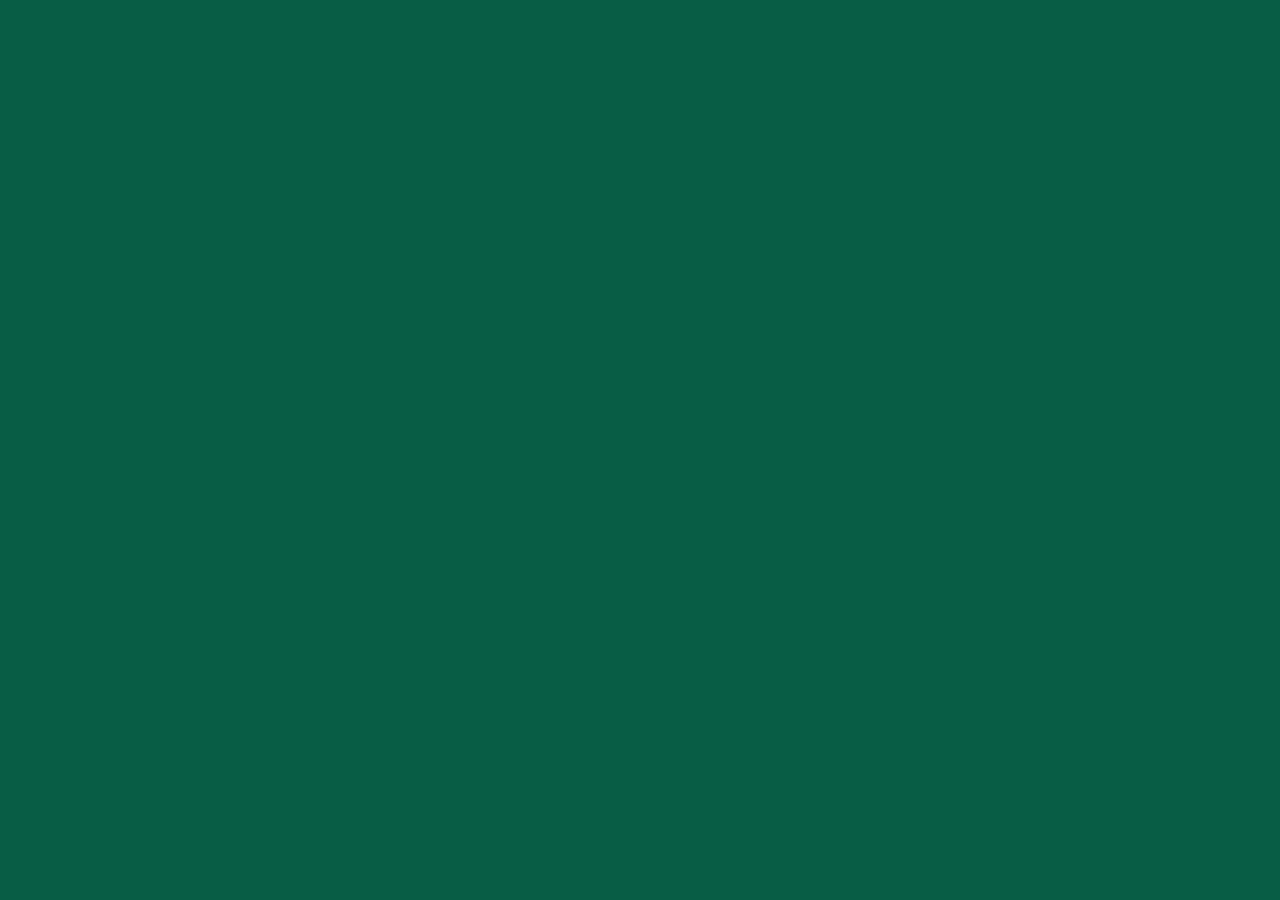
==== gallery.html @ 25860b72 "new pages" ====
<!DOCTYPE html>
<html>
<head>
	<title>Gallery</title>
	<link rel="shortcut icon" type="image/x-icon" href="https://wren-nest.github.io/here-be-dragons/images/favicon.ico">
	<meta charset="utf-8">
	<meta name="viewport" content="width=device-width, initial-scale=1.0"> 
	<link href="https://wren-nest.github.io/here-be-dragons/style.css" rel="stylesheet" type="text/css">
</head>

	
<body>

</body>
</html>
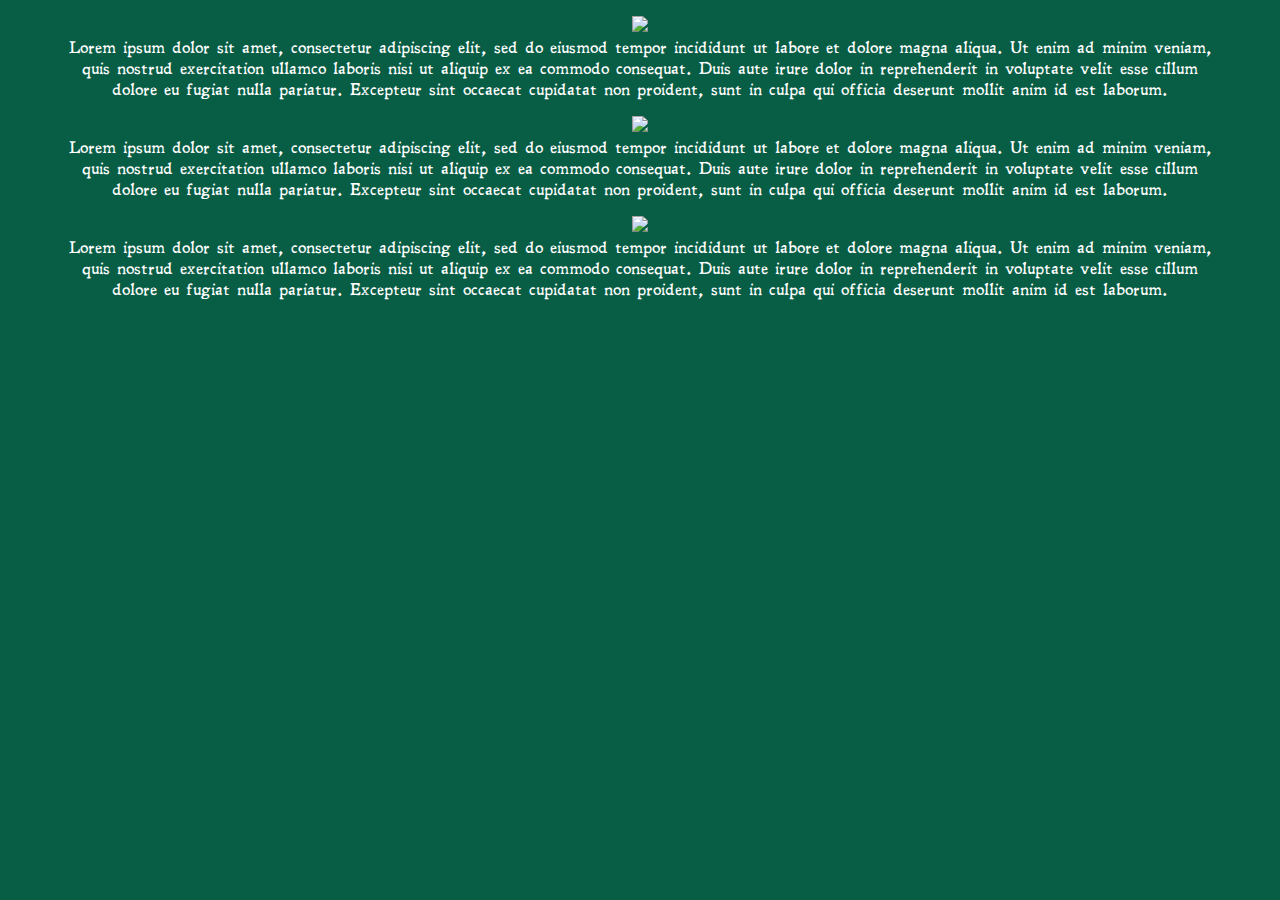
==== commit 60119613: "adding gallery" ====
--- a/gallery.html
+++ b/gallery.html
@@ -11,5 +11,17 @@
 	
 <body>
 
+    <p><img src="https://wren-nest.github.io/here-be-dragons/images/SOL.png"><br>
+		Lorem ipsum dolor sit amet, consectetur adipiscing elit, sed do eiusmod tempor incididunt ut labore et dolore magna aliqua. Ut enim ad minim veniam, quis nostrud exercitation ullamco laboris nisi ut aliquip ex ea commodo consequat. Duis aute irure dolor in reprehenderit in voluptate velit esse cillum dolore eu fugiat nulla pariatur. Excepteur sint occaecat cupidatat non proident, sunt in culpa qui officia deserunt mollit anim id est laborum.
+	</p>
+
+    <p><img src="https://wren-nest.github.io/here-be-dragons/images/nav-images.png"><br>
+		Lorem ipsum dolor sit amet, consectetur adipiscing elit, sed do eiusmod tempor incididunt ut labore et dolore magna aliqua. Ut enim ad minim veniam, quis nostrud exercitation ullamco laboris nisi ut aliquip ex ea commodo consequat. Duis aute irure dolor in reprehenderit in voluptate velit esse cillum dolore eu fugiat nulla pariatur. Excepteur sint occaecat cupidatat non proident, sunt in culpa qui officia deserunt mollit anim id est laborum.
+	</p>
+
+    <p><img src="https://wren-nest.github.io/here-be-dragons/images/fern-times.png"><br>
+		Lorem ipsum dolor sit amet, consectetur adipiscing elit, sed do eiusmod tempor incididunt ut labore et dolore magna aliqua. Ut enim ad minim veniam, quis nostrud exercitation ullamco laboris nisi ut aliquip ex ea commodo consequat. Duis aute irure dolor in reprehenderit in voluptate velit esse cillum dolore eu fugiat nulla pariatur. Excepteur sint occaecat cupidatat non proident, sunt in culpa qui officia deserunt mollit anim id est laborum.
+	</p>
+
 </body>
 </html>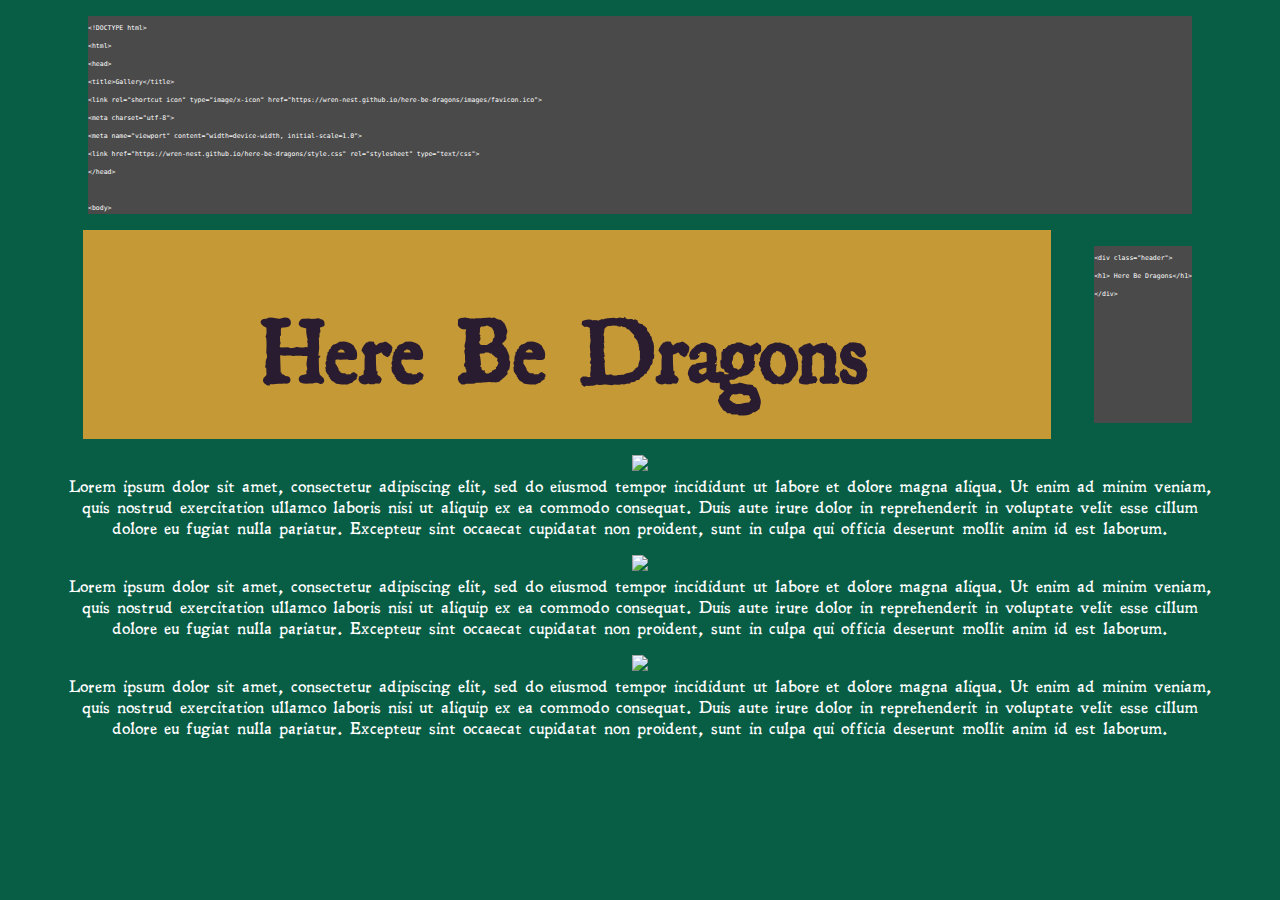
==== commit 807e8d78: "formatting update" ====
--- a/gallery.html
+++ b/gallery.html
@@ -10,6 +10,31 @@
 
 	
 <body>
+    <div class="code"><code>
+		&lt;!DOCTYPE html&gt;<br>
+		&lt;html&gt;<br>
+		&lt;head&gt;<br>
+		&lt;title&gt;Gallery&lt;/title&gt;<br>
+		&lt;link rel="shortcut icon" type="image/x-icon" href="https://wren-nest.github.io/here-be-dragons/images/favicon.ico"&gt;<br>
+		&lt;meta charset="utf-8"&gt;<br>
+		&lt;meta name="viewport" content="width=device-width, initial-scale=1.0"&gt; <br>
+		&lt;link href="https://wren-nest.github.io/here-be-dragons/style.css" rel="stylesheet" type="text/css"&gt;<br>
+		&lt;/head&gt;<br><br>
+
+		&lt;body&gt;
+	</code></div>
+
+	<header><div class="flex-container">
+		<div class="header">
+			<h1>Here Be Dragons</h1>
+		</div>
+
+		<div class="code"><code>
+			&lt;div class="header"&gt; <br>
+			&lt;h1&gt; Here Be Dragons&lt;/h1&gt; <br>
+			&lt;/div&gt; 
+		</code></div>
+	</div></header>
 
     <p><img src="https://wren-nest.github.io/here-be-dragons/images/SOL.png"><br>
 		Lorem ipsum dolor sit amet, consectetur adipiscing elit, sed do eiusmod tempor incididunt ut labore et dolore magna aliqua. Ut enim ad minim veniam, quis nostrud exercitation ullamco laboris nisi ut aliquip ex ea commodo consequat. Duis aute irure dolor in reprehenderit in voluptate velit esse cillum dolore eu fugiat nulla pariatur. Excepteur sint occaecat cupidatat non proident, sunt in culpa qui officia deserunt mollit anim id est laborum.
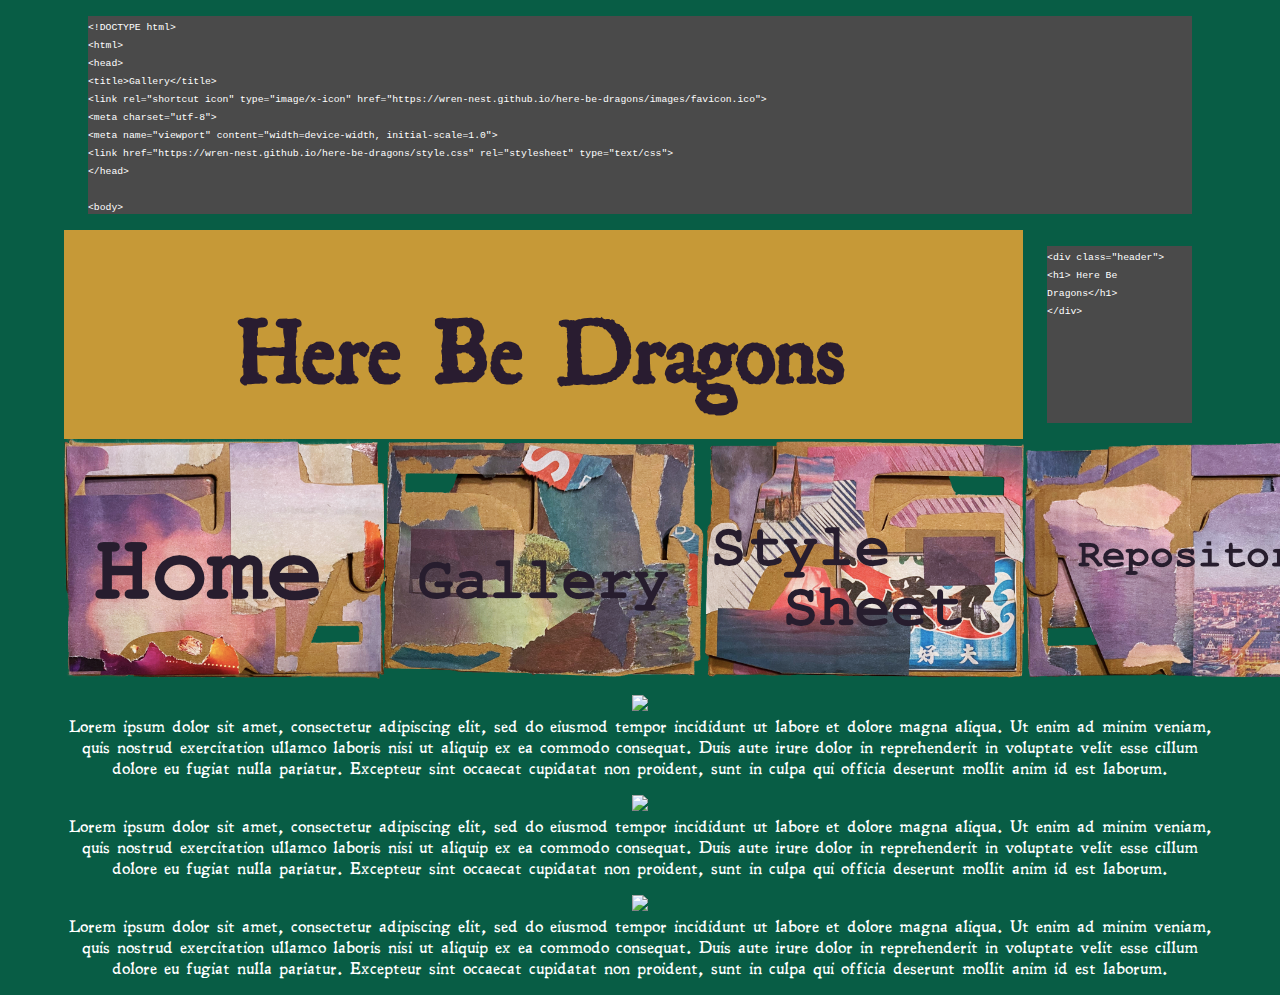
==== commit 6830e213: "image sizing" ====
--- a/gallery.html
+++ b/gallery.html
@@ -36,6 +36,13 @@
 		</code></div>
 	</div></header>
 
+    <nav><div class="flex-container">
+		<a href="https://wren-nest.github.io/here-be-dragons/"><div id="home"></div></a>
+		<a href="https://wren-nest.github.io/here-be-dragons/gallery.html"><div id="gallery"></div></a>
+		<a href="https://wren-nest.github.io/here-be-dragons/style-sheet.html"><div id="style-sheet"></div></a>
+		<a href="https://github.com/wren-nest/here-be-dragons"><div id="repository"></div></a>
+	</div></nav>
+
     <p><img src="https://wren-nest.github.io/here-be-dragons/images/SOL.png"><br>
 		Lorem ipsum dolor sit amet, consectetur adipiscing elit, sed do eiusmod tempor incididunt ut labore et dolore magna aliqua. Ut enim ad minim veniam, quis nostrud exercitation ullamco laboris nisi ut aliquip ex ea commodo consequat. Duis aute irure dolor in reprehenderit in voluptate velit esse cillum dolore eu fugiat nulla pariatur. Excepteur sint occaecat cupidatat non proident, sunt in culpa qui officia deserunt mollit anim id est laborum.
 	</p>
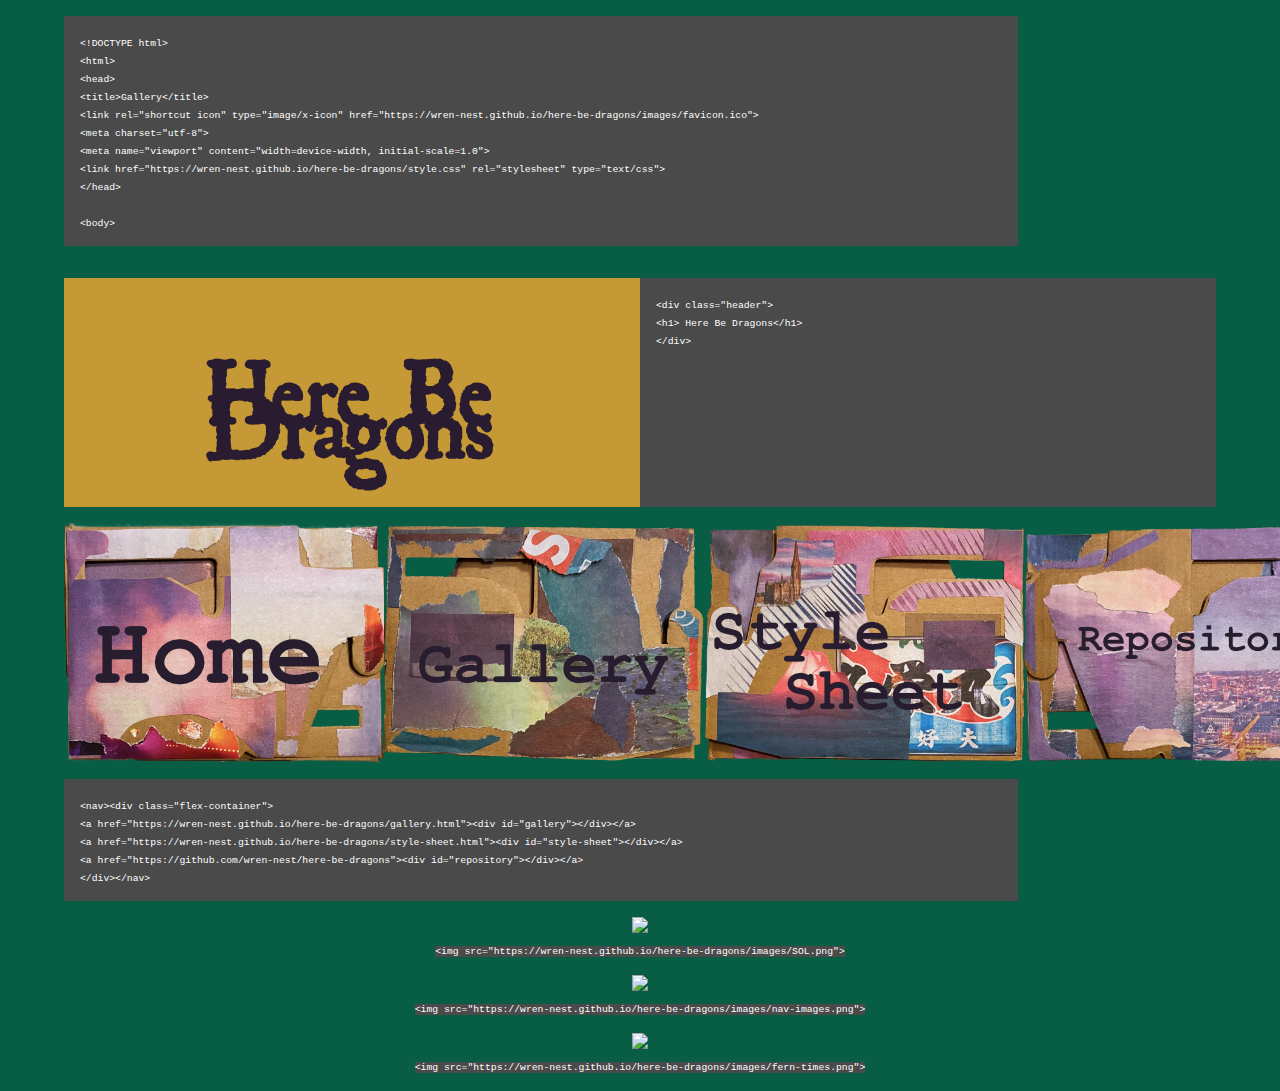
==== commit c8e7309b: "final updates" ====
--- a/gallery.html
+++ b/gallery.html
@@ -42,18 +42,23 @@
 		<a href="https://wren-nest.github.io/here-be-dragons/style-sheet.html"><div id="style-sheet"></div></a>
 		<a href="https://github.com/wren-nest/here-be-dragons"><div id="repository"></div></a>
 	</div></nav>
+    <div class="code"><code>
+		&lt;nav&gt;&lt;div class="flex-container"&gt;<br>
+		&lt;a href="https://wren-nest.github.io/here-be-dragons/gallery.html"&gt;&lt;div id="gallery"&gt;&lt;/div&gt;&lt;/a&gt;<br>
+		&lt;a href="https://wren-nest.github.io/here-be-dragons/style-sheet.html"&gt;&lt;div id="style-sheet"&gt;&lt;/div&gt;&lt;/a&gt;<br>
+		&lt;a href="https://github.com/wren-nest/here-be-dragons"&gt;&lt;div id="repository"&gt;&lt;/div&gt;&lt;/a&gt;<br>
+		&lt;/div&gt;&lt;/nav&gt;
+	</code></div>
 
     <p><img src="https://wren-nest.github.io/here-be-dragons/images/SOL.png"><br>
-		Lorem ipsum dolor sit amet, consectetur adipiscing elit, sed do eiusmod tempor incididunt ut labore et dolore magna aliqua. Ut enim ad minim veniam, quis nostrud exercitation ullamco laboris nisi ut aliquip ex ea commodo consequat. Duis aute irure dolor in reprehenderit in voluptate velit esse cillum dolore eu fugiat nulla pariatur. Excepteur sint occaecat cupidatat non proident, sunt in culpa qui officia deserunt mollit anim id est laborum.
-	</p>
+		<code>&lt;img src="https://wren-nest.github.io/here-be-dragons/images/SOL.png"&gt;</code>
+    </p>
 
     <p><img src="https://wren-nest.github.io/here-be-dragons/images/nav-images.png"><br>
-		Lorem ipsum dolor sit amet, consectetur adipiscing elit, sed do eiusmod tempor incididunt ut labore et dolore magna aliqua. Ut enim ad minim veniam, quis nostrud exercitation ullamco laboris nisi ut aliquip ex ea commodo consequat. Duis aute irure dolor in reprehenderit in voluptate velit esse cillum dolore eu fugiat nulla pariatur. Excepteur sint occaecat cupidatat non proident, sunt in culpa qui officia deserunt mollit anim id est laborum.
-	</p>
+        <code>&lt;img src="https://wren-nest.github.io/here-be-dragons/images/nav-images.png"&gt;</code>	</p>
 
     <p><img src="https://wren-nest.github.io/here-be-dragons/images/fern-times.png"><br>
-		Lorem ipsum dolor sit amet, consectetur adipiscing elit, sed do eiusmod tempor incididunt ut labore et dolore magna aliqua. Ut enim ad minim veniam, quis nostrud exercitation ullamco laboris nisi ut aliquip ex ea commodo consequat. Duis aute irure dolor in reprehenderit in voluptate velit esse cillum dolore eu fugiat nulla pariatur. Excepteur sint occaecat cupidatat non proident, sunt in culpa qui officia deserunt mollit anim id est laborum.
-	</p>
+        <code>&lt;img src="https://wren-nest.github.io/here-be-dragons/images/fern-times.png"&gt;</code>	</p>
 
 </body>
 </html>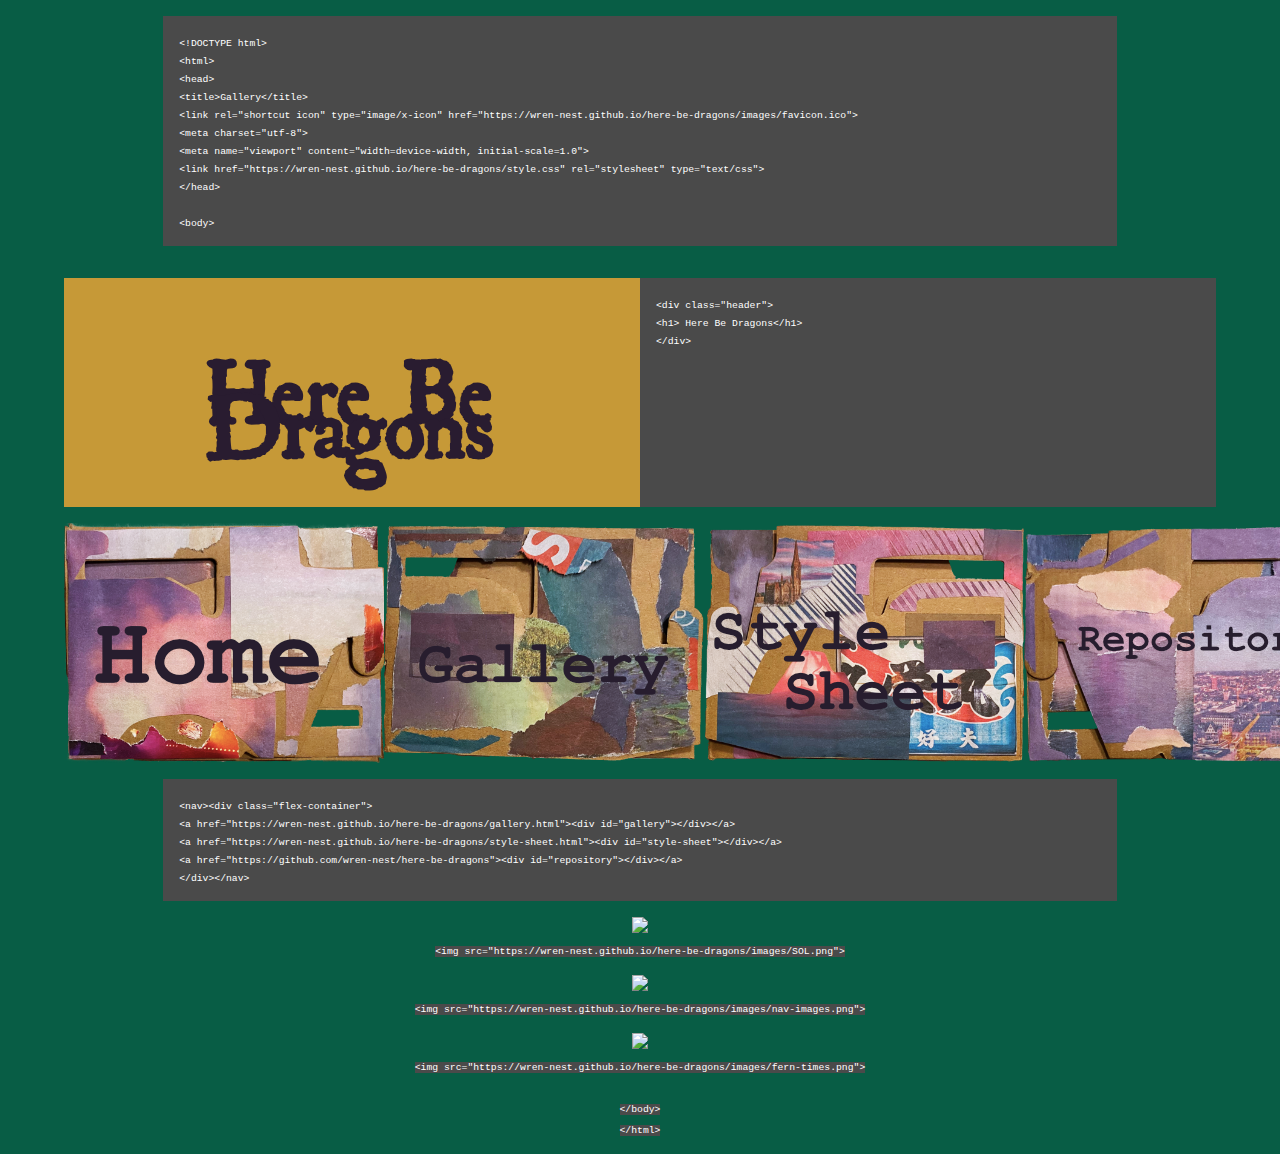
==== commit 9571f320: "final updates" ====
--- a/gallery.html
+++ b/gallery.html
@@ -58,7 +58,11 @@
         <code>&lt;img src="https://wren-nest.github.io/here-be-dragons/images/nav-images.png"&gt;</code>	</p>
 
     <p><img src="https://wren-nest.github.io/here-be-dragons/images/fern-times.png"><br>
-        <code>&lt;img src="https://wren-nest.github.io/here-be-dragons/images/fern-times.png"&gt;</code>	</p>
+        <code>&lt;img src="https://wren-nest.github.io/here-be-dragons/images/fern-times.png"&gt;<br><br>
+
+            &lt;/body&gt;<br>
+            &lt;/html&gt;
+        </code>	</p>
 
 </body>
 </html>